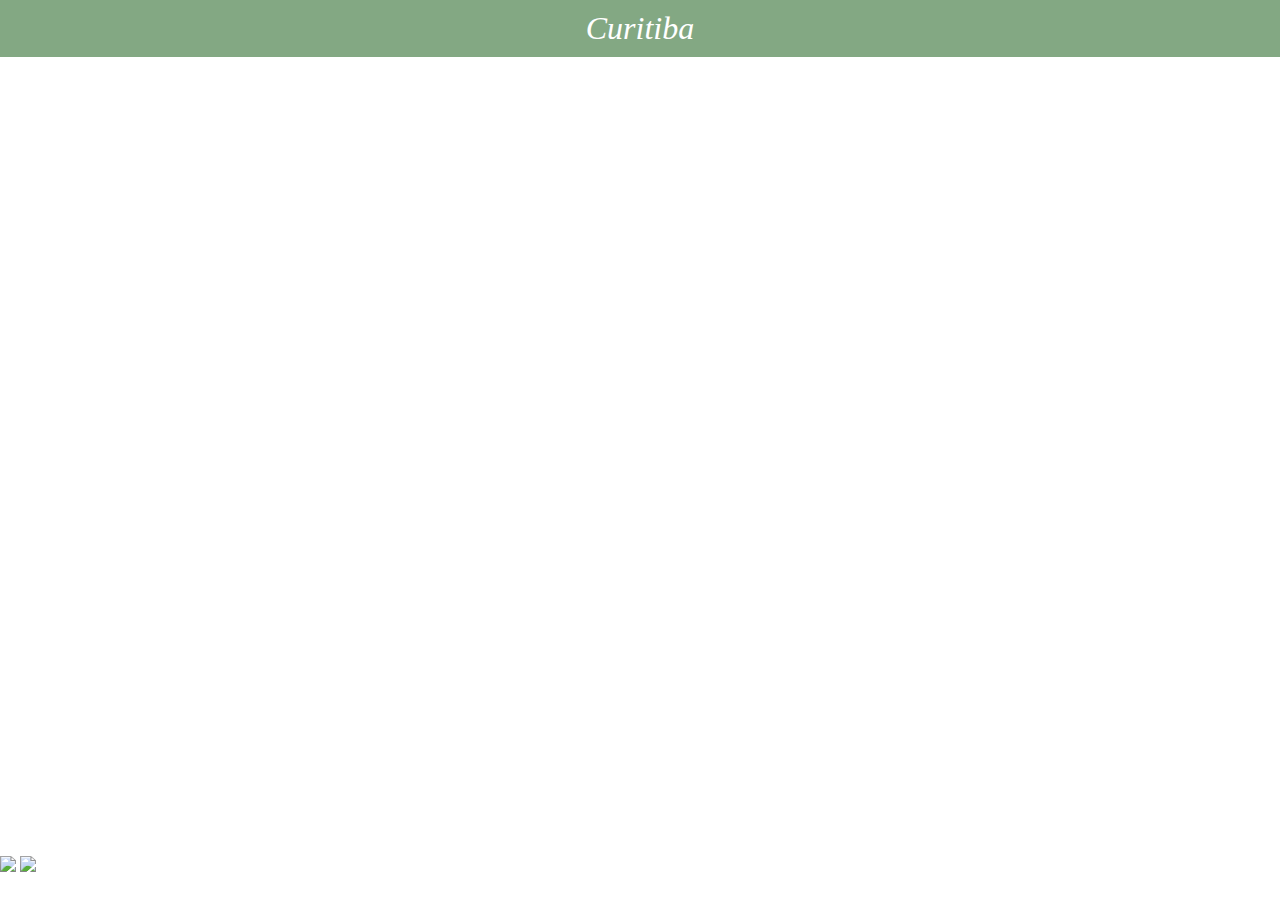
==== Checkpoint/index.html @ 9fe5e267 "entrega de checkpoint" ====
<!DOCTYPE html>    
<html>
<head>
    <meta charset="utf-8">
    <meta http-equiv="X-UA-Compatible" content="IE=edge">
    <meta name="viewport" content="width=device-width, initial-scale">
    <link rel="stylesheet" href="style.css" type="text/css">
    <title>Cidade de Curitiba</title>
</head>
<body class="media-picture">
<header>
<h1 id="titulo">Curitiba</h1>
<p id="texto">Curitiba é a capital do estado do <strong>Paraná</strong>, na região sul do Brasil.
    O <strong>Jardim Botânico</strong> de Curitiba é um dos principais pontos turísticos da cidade,
    com aproximadamente de 400 mil exsicatas – plantas secas preparadas para coleção botânica
     – além de coleção de amostras de madeiras e frutos. e no parque funciona um centro de 
     pesquisa da flora do Paraná e do Brasil.
    </p>
</header>

<main>
    <iframe width="1280" height="720" src="https://www.youtube.com/embed/-FssZdJ-VU8" title="YouTube video player" frameborder="0" allow="accelerometer; autoplay; clipboard-write; encrypted-media; gyroscope; picture-in-picture" allowfullscreen></iframe>
</main>

<footer>

</footer>
<a href="https://www.instagram.com/" target="_blank"><img src="img/instagram.png" class="icones"></a>
<a href="https://www.youtube.com/" target="_blank"><img src="img/youtube.png" class="icones"></a>
</body>
</html>
---- Checkpoint/style.css ----
@import url('https://fonts.googleapis.com/css2?family=Mochiy+Pop+One&display=swap');
@import url('https://fonts.googleapis.com/css2?family=Mochiy+Pop+One&family=Poppins:wght@300&display=swap');

.media-picture {
    height: 720px;
    background-image: url('https://amanha.com.br/images/p/11913/b2ap3_large_Vista-do-Jardim-Botnico-em-Curitiba.jpg');
    background-position: center;
    background-repeat: no-repeat;
    background-size: cover;
  }

  #titulo {
    color: white;
    text-align: center;
    font-family: 'Mochiy', cursive;
    font-size: 32px;
    font-style: oblique;
    font-weight: 200;
    background-color: rgb(131, 168, 131);
    padding: 10px;
  }

#texto {
    font-family: 'Poppins';
}

  html * {
    color: white;
    margin: 0;
    padding: 0;
}

header {
    display: block;
}
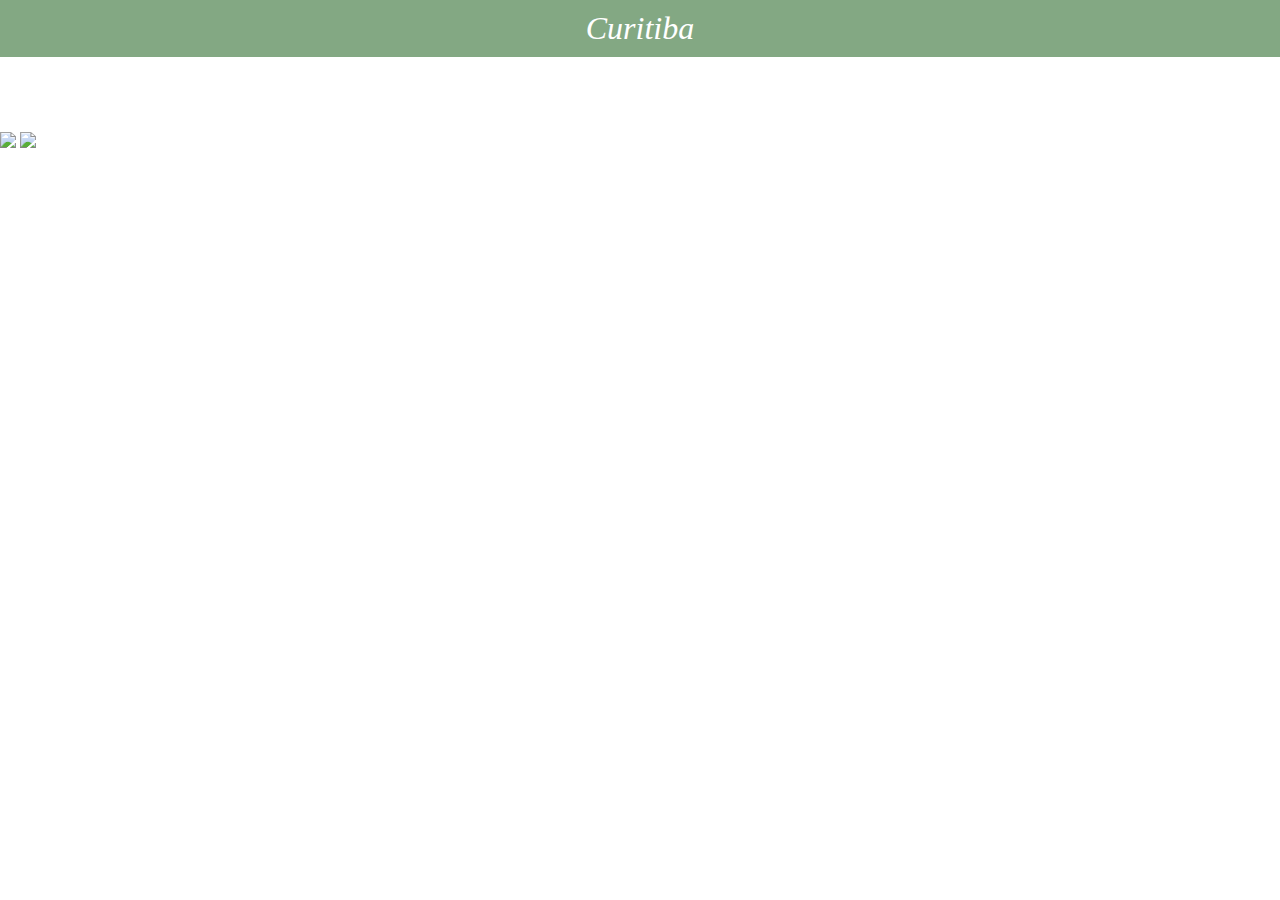
==== commit 22afbbf1: "1.0" ====
--- a/Checkpoint/index.html
+++ b/Checkpoint/index.html
@@ -19,7 +19,7 @@
 </header>
 
 <main>
-    <iframe width="1280" height="720" src="https://www.youtube.com/embed/-FssZdJ-VU8" title="YouTube video player" frameborder="0" allow="accelerometer; autoplay; clipboard-write; encrypted-media; gyroscope; picture-in-picture" allowfullscreen></iframe>
+    <iframe id="video" width="1280" height="720" src="https://www.youtube.com/embed/-FssZdJ-VU8" title="YouTube video player" frameborder="0" allow="accelerometer; autoplay; clipboard-write; encrypted-media; gyroscope; picture-in-picture" allowfullscreen></iframe>
 </main>
 
 <footer>
--- a/Checkpoint/style.css
+++ b/Checkpoint/style.css
@@ -2,7 +2,7 @@
 @import url('https://fonts.googleapis.com/css2?family=Mochiy+Pop+One&family=Poppins:wght@300&display=swap');
 
 .media-picture {
-    height: 720px;
+    height: 850px;
     background-image: url('https://amanha.com.br/images/p/11913/b2ap3_large_Vista-do-Jardim-Botnico-em-Curitiba.jpg');
     background-position: center;
     background-repeat: no-repeat;
@@ -32,4 +32,9 @@
 
 header {
     display: block;
+}
+
+#video {
+position: absolute;
+left: 65px;
 }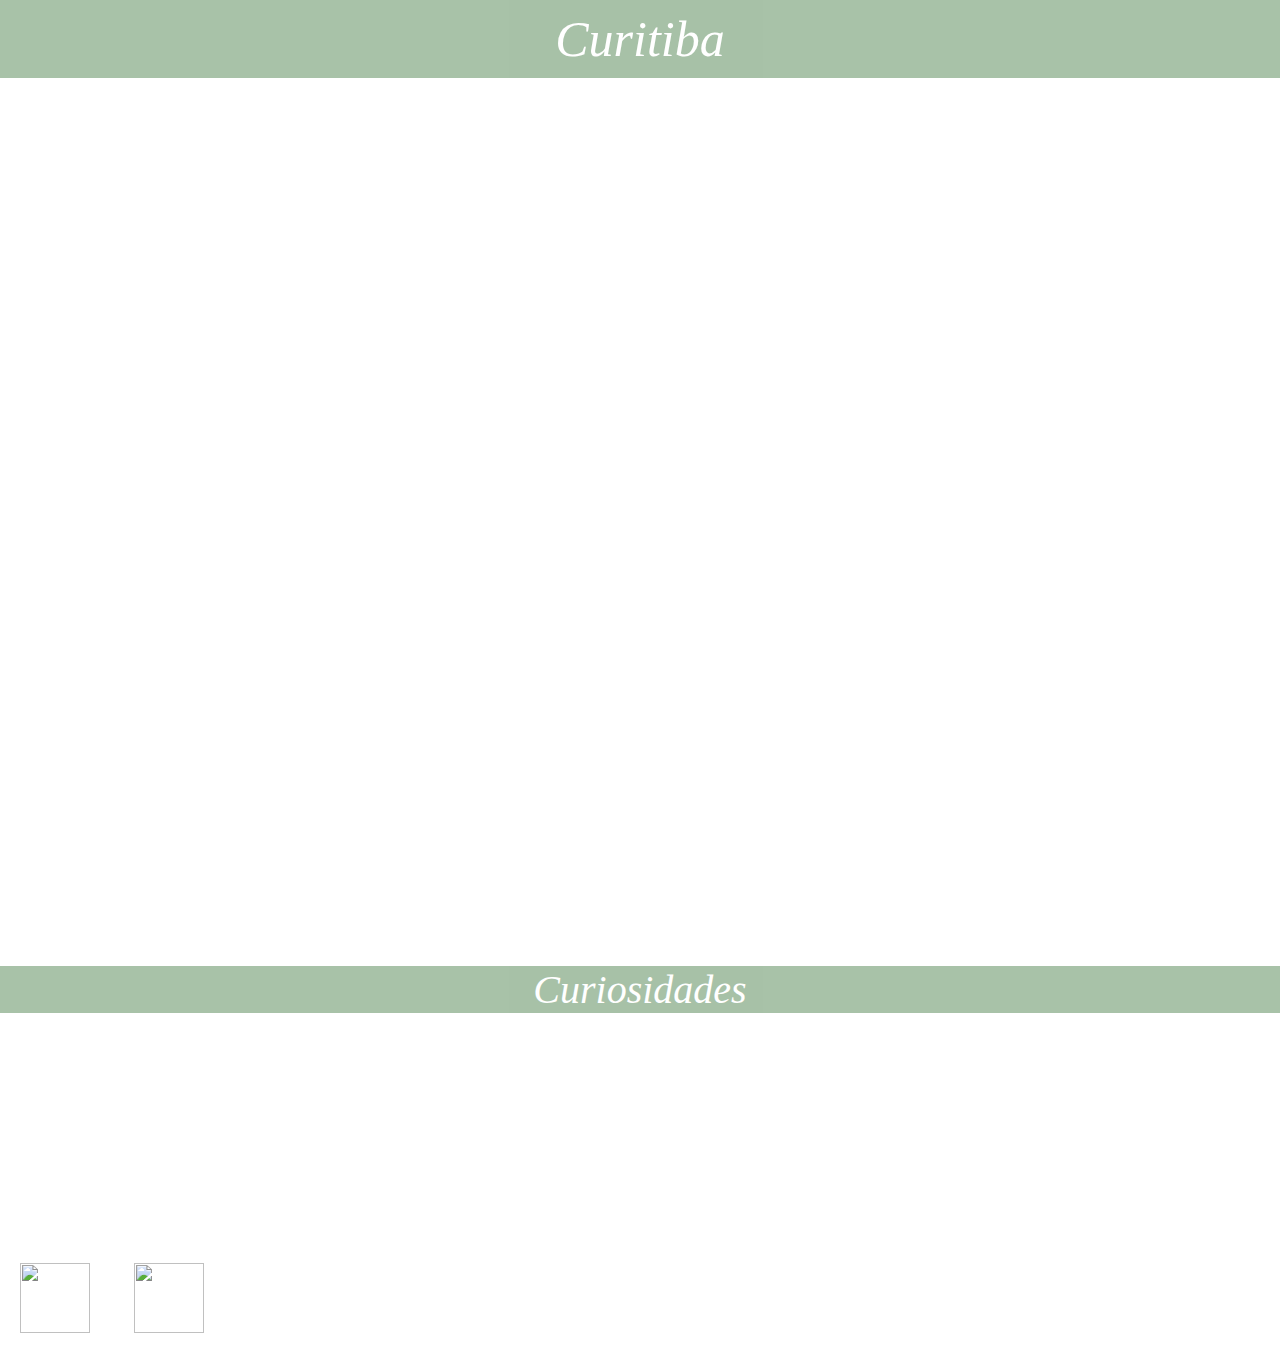
==== commit 748dfc94: "1.2" ====
--- a/Checkpoint/index.html
+++ b/Checkpoint/index.html
@@ -7,7 +7,7 @@
     <link rel="stylesheet" href="style.css" type="text/css">
     <title>Cidade de Curitiba</title>
 </head>
-<body class="media-picture">
+<body id="corpo">
 <header>
 <h1 id="titulo">Curitiba</h1>
 <p id="texto">Curitiba é a capital do estado do <strong>Paraná</strong>, na região sul do Brasil.
@@ -18,14 +18,24 @@
     </p>
 </header>
 
-<main>
+<main id="principal">
     <iframe id="video" width="1280" height="720" src="https://www.youtube.com/embed/-FssZdJ-VU8" title="YouTube video player" frameborder="0" allow="accelerometer; autoplay; clipboard-write; encrypted-media; gyroscope; picture-in-picture" allowfullscreen></iframe>
+
+    
+    <h2 class="subtitulo">Curiosidades</h2>
+    <ul class="lista">
+        <li>Antes de seu nome oficial, a cidade era chamada Vila de Nossa Senhora da Luz dos Pinhais;</li>
+        <li>Curitiba é uma palavra de origem Guarani: “kur yt yba” quer dizer “lugar cheio de pinheiros” no idioma indígena;</li>
+        <li>A Universidade Federal do Paraná (UFPR) foi a primeira universidade do Brasil, com funcionamento ininterrupto desde 1912;</li>
+        <li>Curitiba também lidera o ranking das capitais brasileiras com maior número de bibliotecas públicas por habitante</li>
+    </ul>
 </main>
 
+
+
 <footer>
-
+<a href="https://www.instagram.com/" target="_blank"><img src="https://raw.githubusercontent.com/davidigitalhouse/projeto02/master/img/instagram.png" class="icones"></a>
+<a href="https://www.youtube.com/" target="_blank"><img src="https://raw.githubusercontent.com/davidigitalhouse/projeto02/master/img/youtube.png" class="icones"></a>
 </footer>
-<a href="https://www.instagram.com/" target="_blank"><img src="img/instagram.png" class="icones"></a>
-<a href="https://www.youtube.com/" target="_blank"><img src="img/youtube.png" class="icones"></a>
 </body>
 </html>--- a/Checkpoint/style.css
+++ b/Checkpoint/style.css
@@ -1,27 +1,38 @@
 @import url('https://fonts.googleapis.com/css2?family=Mochiy+Pop+One&display=swap');
 @import url('https://fonts.googleapis.com/css2?family=Mochiy+Pop+One&family=Poppins:wght@300&display=swap');
 
-.media-picture {
+#corpo {
     height: 850px;
     background-image: url('https://amanha.com.br/images/p/11913/b2ap3_large_Vista-do-Jardim-Botnico-em-Curitiba.jpg');
     background-position: center;
     background-repeat: no-repeat;
     background-size: cover;
+    background-attachment: fixed;
   }
 
   #titulo {
     color: white;
     text-align: center;
     font-family: 'Mochiy', cursive;
-    font-size: 32px;
+    font-size: 50px;
     font-style: oblique;
     font-weight: 200;
     background-color: rgb(131, 168, 131);
     padding: 10px;
+    background-position: center;
+    background-repeat: no-repeat;
+    background-size: cover;
+    background-attachment: fixed;
+    opacity: 0.7;
   }
 
 #texto {
     font-family: 'Poppins';
+    padding: 20px;
+    text-align:justify;
+    font-size: 20px;
+    font-style: oblique;
+    
 }
 
   html * {
@@ -34,7 +45,36 @@
     display: block;
 }
 
-#video {
-position: absolute;
-left: 65px;
+#principal {
+  font-family: 'Poppins';
+    padding: 0;
+    text-align: center;
+    font-size: 20px;
+    font-style: oblique;
+    
+  
+}
+
+.subtitulo {
+  color: white;
+  background-color: rgb(131, 168, 131);
+  text-align: center;
+  font-family: 'Mochiy', cursive;
+  font-size: 40px;
+  font-style: oblique;
+  font-weight: 200;
+  position:relative;
+  background-size: cover;
+  opacity: 0.7;
+  }
+
+.icones {
+  margin: 20px;
+  width: 70px;
+  height: 70px;
+}
+
+.lista {
+  text-align: left;
+  padding: 40px;
 }